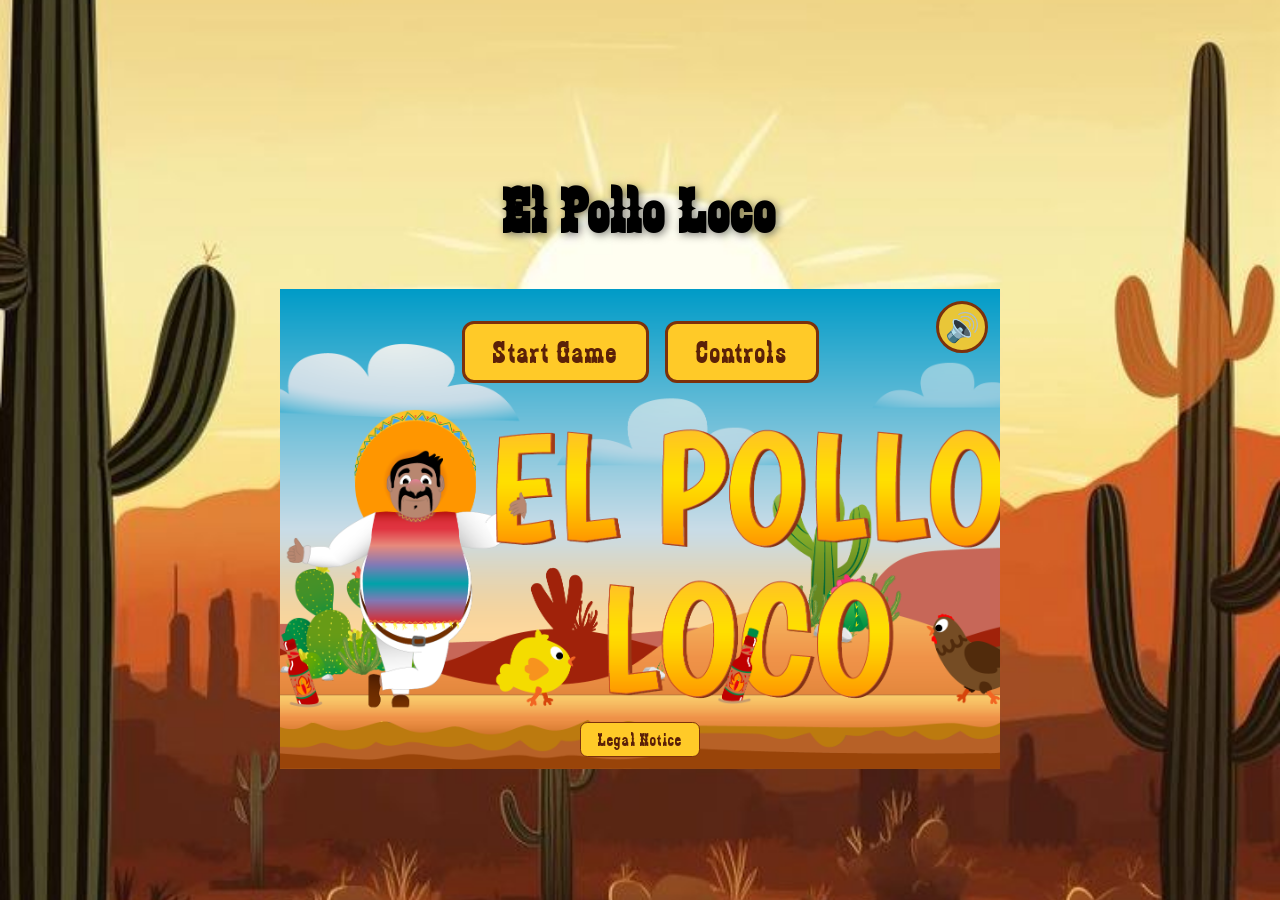
==== index.html @ 5f9768af "feat: finalize responsive layout and game audio" ====
<!DOCTYPE html>
<html lang="en">
<head>
    <meta charset="UTF-8">
    <meta name="viewport" content="width=device-width, initial-scale=1.0">
    <link rel="stylesheet" href="style.css">
    <link rel="stylesheet" href="style-responsive.css">
    <link rel="icon" type="image/png" href="img/6_salsa_bottle/2_salsa_bottle_on_ground.png">
    <title>El Pollo Loco</title>
    <script src="classes/drawable-object.class.js"></script>
    <script src="classes/movable-object.class.js"></script>
    <script src="classes/coin.class.js"></script>
    <script src="classes/bottle.class.js"></script>
    <script src="classes/character.class.js"></script>
    <script src="classes/chicken.class.js"></script>
    <script src="classes/small-chicken.class.js"></script>
    <script src="classes/throwable-object.class.js"></script>
    <script src="classes/cloud.class.js"></script>
    <script src="classes/status-bar.class.js"></script>
    <script src="classes/coin-status-bar.class.js"></script>
    <script src="classes/bottle-status-bar.class.js"></script>
    <script src="classes/endboss-status-bar.class.js"></script>
    <script src="classes/world.class.js"></script>
    <script src="classes/background-object.class.js"></script>
    <script src="classes/keyboard.class.js"></script>
    <script src="classes/audio-manager.class.js"></script>
    <script src="classes/level.class.js"></script>
    <script src="classes/endboss.class.js"></script>
    <script src="levels/level1.js"></script>
    <script src="script.js"></script>

</head>

<body>
    <h1>El Pollo Loco</h1>
    <main class="game-container">
        <canvas id="canvas" width="720" height="480">
            Your browser does not support the canvas element.
        </canvas>
        <button id="mute-button" class="mute-button" type="button"
            onclick="toggleMute()" aria-pressed="false" aria-label="Mute sound"
            title="Mute sound">&#128266;</button>
        <button id="settings-button" class="settings-button hidden" type="button"
            onclick="pauseGame()" aria-label="Pause game" title="Pause game">
            <span></span><span></span><span></span>
        </button>
        <section id="start-screen" class="start-screen">
            <div class="start-actions">
                <button class="game-button" type="button" onclick="startGame()">Start Game</button>
                <button class="game-button" type="button" onclick="showControls()">Controls</button>
            </div>
            <footer class="site-footer">
                <a class="game-button" href="imprint.html">Legal Notice</a>
            </footer>
        </section>
        <section id="end-screen" class="end-screen hidden">
            <img id="result-image" class="result-image" alt="">
            <div class="end-actions">
                <button class="game-button" type="button" onclick="restartGame()">Play Again</button>
                <button class="game-button" type="button" onclick="returnHome()">Home</button>
            </div>
        </section>
        <section id="pause-screen" class="pause-screen hidden" aria-label="Pause menu">
            <h2>Paused</h2>
            <div class="pause-actions">
                <button class="game-button" type="button" onclick="resumeGame()">Resume</button>
                <button class="game-button" type="button" onclick="showControls()">Controls</button>
                <button class="game-button" type="button" onclick="giveUpGame()">Give Up</button>
            </div>
        </section>
        <nav class="touch-controls hidden" aria-label="Touch controls">
            <div class="touch-control-group">
                <button class="touch-button" type="button" data-key="LEFT"
                    aria-label="Move left">&#9664;</button>
                <button class="touch-button" type="button" data-key="RIGHT"
                    aria-label="Move right">&#9654;</button>
            </div>
            <div class="touch-control-group">
                <button class="touch-button touch-button--jump" type="button"
                    data-key="SPACE">Jump</button>
                <button class="touch-button touch-button--throw" type="button"
                    data-key="R" aria-label="Throw bottle"></button>
            </div>
        </nav>
        <section class="orientation-message" role="status">
            <span class="orientation-icon" aria-hidden="true">&#8635;</span>
            <p>Please rotate your device</p>
        </section>
        <dialog id="controls-dialog" class="controls-dialog" onclick="closeControlsOnBackdrop(event)">
            <h2>Controls</h2>
            <p><span>Move</span> Arrow keys or A / D</p>
            <p><span>Jump</span> Space</p>
            <p><span>Throw bottle</span> R</p>
            <button class="game-button" type="button" onclick="closeControls()">Close</button>
        </dialog>
    </main>
</body>
</html>
---- style.css ----
@font-face {
        font-family: 'zabars';
        src: url('fonts/zabars.ttf') format('truetype');
    }

body{
    display: flex;
    justify-content: center;
    flex-direction: column;
    align-items: center;
    min-height: 100vh;
    min-height: 100dvh;
    margin: 0;
    overflow-x: hidden;
    background-image: url(img/5_background/desert-background.jpg);
    background-size: cover;
    background-position: center;
    font-family: 'zabars', Arial, Helvetica, sans-serif;
}

h1{
    font-size: 64px;
    letter-spacing: 3px;
    text-shadow: 2px 2px 8px rgba(0, 0, 0, 0.5);
}

canvas{
    width: 100%;
    height: 100%;
    background-color: black;
    display: block;
}

.game-container {
    position: relative;
    width: 720px;
    max-width: 100%;
    aspect-ratio: 3 / 2;
}

.mute-button {
    position: absolute;
    top: 12px;
    right: 12px;
    z-index: 4;
    width: 52px;
    height: 52px;
    padding: 0;
    border: 3px solid #7b310c;
    border-radius: 50%;
    background-color: rgba(255, 202, 40, 0.9);
    font: 28px Arial, sans-serif;
    cursor: pointer;
}

.mute-button:hover {
    background-color: #ffe082;
    transform: scale(1.04);
}

.settings-button {
    position: absolute;
    top: 72px;
    right: 12px;
    z-index: 4;
    width: 52px;
    height: 52px;
    padding: 10px 0;
    border: 3px solid #7b310c;
    border-radius: 50%;
    background-color: rgba(255, 202, 40, 0.9);
    cursor: pointer;
}

.settings-button span {
    display: block;
    width: 5px;
    height: 5px;
    margin: 3px auto;
    border-radius: 50%;
    background-color: #5b2108;
}

.settings-button:hover {
    background-color: #ffe082;
    transform: scale(1.04);
}

.start-screen {
    position: absolute;
    inset: 0;
    display: flex;
    justify-content: center;
    align-items: flex-start;
    background: url('img/9_intro_outro_screens/start/startscreen_1.png') center / cover;
}

.start-actions {
    display: flex;
    gap: 16px;
}

.end-screen {
    position: absolute;
    inset: 0;
    z-index: 2;
    display: flex;
    flex-direction: column;
    justify-content: center;
    align-items: center;
    background-color: rgba(0, 0, 0, 0.72);
}

.result-image {
    width: min(90%, 560px);
    max-height: 300px;
    object-fit: contain;
}

.end-actions {
    display: flex;
    gap: 16px;
}

.touch-controls {
    position: absolute;
    inset: auto 12px 12px;
    z-index: 1;
    display: none;
    justify-content: space-between;
    pointer-events: none;
}

.pause-screen {
    position: absolute;
    inset: 0;
    z-index: 3;
    display: flex;
    flex-direction: column;
    justify-content: center;
    align-items: center;
    background-color: rgba(0, 0, 0, 0.75);
}

.pause-screen h2 {
    margin: 0;
    color: #ffca28;
    font-size: 58px;
    letter-spacing: 3px;
}

.pause-actions {
    display: flex;
    flex-wrap: wrap;
    justify-content: center;
    gap: 16px;
}

.pause-actions .game-button {
    margin-top: 20px;
}

.touch-controls.hidden {
    display: none;
}

.touch-control-group {
    display: flex;
    gap: 20px;
}

.touch-button {
    width: 70px;
    height: 70px;
    border: 3px solid #7b310c;
    border-radius: 50%;
    background-color: rgba(255, 202, 40, 0.85);
    color: #5b2108;
    font: 28px Arial, sans-serif;
    pointer-events: auto;
    touch-action: none;
    user-select: none;
    -webkit-user-select: none;
    -webkit-touch-callout: none;
}

.touch-button--throw {
    background: rgba(255, 202, 40, 0.85)
        url('img/6_salsa_bottle/2_salsa_bottle_on_ground.png') center / 42px auto no-repeat;
}

.touch-button--jump {
    width: 94px;
    font-family: 'zabars', Arial, sans-serif;
    letter-spacing: 1px;
}

.orientation-message {
    position: absolute;
    inset: 0;
    z-index: 5;
    display: none;
    flex-direction: column;
    justify-content: center;
    align-items: center;
    background-color: #ffe0a3;
    color: #5b2108;
    font-size: 38px;
    letter-spacing: 2px;
    text-align: center;
}

.orientation-message p {
    box-sizing: border-box;
    width: 100%;
    margin: 8px 0;
    padding: 0 24px;
    overflow-wrap: break-word;
    white-space: normal;
}

.orientation-icon {
    font: 72px Arial, sans-serif;
}

.game-button {
    margin-top: 32px;
    padding: 10px 28px;
    border: 3px solid #7b310c;
    border-radius: 12px;
    background-color: #ffca28;
    color: #5b2108;
    font: 32px 'zabars', Arial, sans-serif;
    letter-spacing: 2px;
    cursor: pointer;
}

.game-button:hover {
    background-color: #ffe082;
    transform: scale(1.04);
}

.controls-dialog {
    min-width: 280px;
    padding: 24px 32px;
    border: 4px solid #7b310c;
    border-radius: 16px;
    background-color: #ffe0a3;
    color: #5b2108;
    font: 24px Arial, sans-serif;
}

.controls-dialog::backdrop {
    background-color: rgba(0, 0, 0, 0.7);
}

.controls-dialog h2 {
    margin: 0 0 20px;
    font: 48px 'zabars', Arial, sans-serif;
    text-align: center;
}

.controls-dialog p {
    display: flex;
    justify-content: space-between;
    gap: 32px;
}

.controls-dialog span {
    font-weight: bold;
}

.controls-dialog .game-button {
    display: block;
    margin: 24px auto 0;
}

.hidden {
    display: none;
}

.site-footer {
    position: absolute;
    left: 50%;
    bottom: 12px;
    z-index: 4;
    transform: translateX(-50%);
}

.legal-content a {
    color: #5b2108;
}

.legal-content a:hover {
    color: #a74412;
}

.site-footer .game-button {
    display: inline-block;
    margin: 0;
    padding: 6px 16.8px;
    border-width: 1.8px;
    border-radius: 7.2px;
    font-size: 19.2px;
    letter-spacing: 1.2px;
    text-decoration: none;
}

.legal-page {
    box-sizing: border-box;
    display: block;
    min-height: 100vh;
    min-height: 100dvh;
    padding: 32px 20px;
    overflow: auto;
    font-family: Arial, Helvetica, sans-serif;
}

.legal-content {
    box-sizing: border-box;
    width: min(720px, 100%);
    margin: 0 auto;
    padding: 32px;
    border: 4px solid #7b310c;
    border-radius: 16px;
    background-color: rgba(255, 224, 163, 0.96);
    color: #5b2108;
    font-size: 18px;
    line-height: 1.5;
}

.legal-content h1,
.legal-content h2 {
    font-family: 'zabars', Arial, sans-serif;
    letter-spacing: 2px;
}

.legal-content h1 {
    margin: 20px 0;
    font-size: 56px;
}

.legal-content h2 {
    margin: 28px 0 8px;
    font-size: 32px;
}

.legal-content p {
    margin: 8px 0;
}

.sample-notice {
    padding: 12px 16px;
    border-left: 5px solid #a74412;
    background-color: #fff1d6;
    font-weight: bold;
}

.back-link {
    font-weight: bold;
}
---- style-responsive.css ----
@media only screen and (max-width: 720px) {
    .game-container {
        width: 100%;
    }

    body:not(.legal-page) > h1 {
        display: none;
    }

    .legal-page {
        padding: 16px;
    }

    .legal-content {
        padding: 24px;
    }

    .legal-content h1 {
        font-size: 46px;
    }
}

@media only screen and (max-width: 480px) {
    .start-actions {
        gap: 8px;
    }

    .game-button {
        padding: 8px 18px;
        font-size: 26px;
    }
}

@media (pointer: coarse),
    (max-width: 900px),
    (max-height: 480px) and (orientation: landscape) {
    body:not(.legal-page) {
        width: 100vw;
        height: 100vh;
        height: 100dvh;
        min-height: 0;
        overflow: hidden;
    }

    body:not(.legal-page) > h1 {
        display: none;
    }

    .game-container {
        width: min(100vw, 150vh);
        width: min(100vw, 150dvh);
    }
}

@media (pointer: coarse), (max-width: 900px) {
    .touch-controls {
        display: flex;
    }
}

@media (pointer: coarse) and (orientation: portrait),
    (max-width: 720px) and (orientation: portrait) {
    .orientation-message {
        position: fixed;
        display: flex;
        font-size: clamp(28px, 9vw, 38px);
    }
}
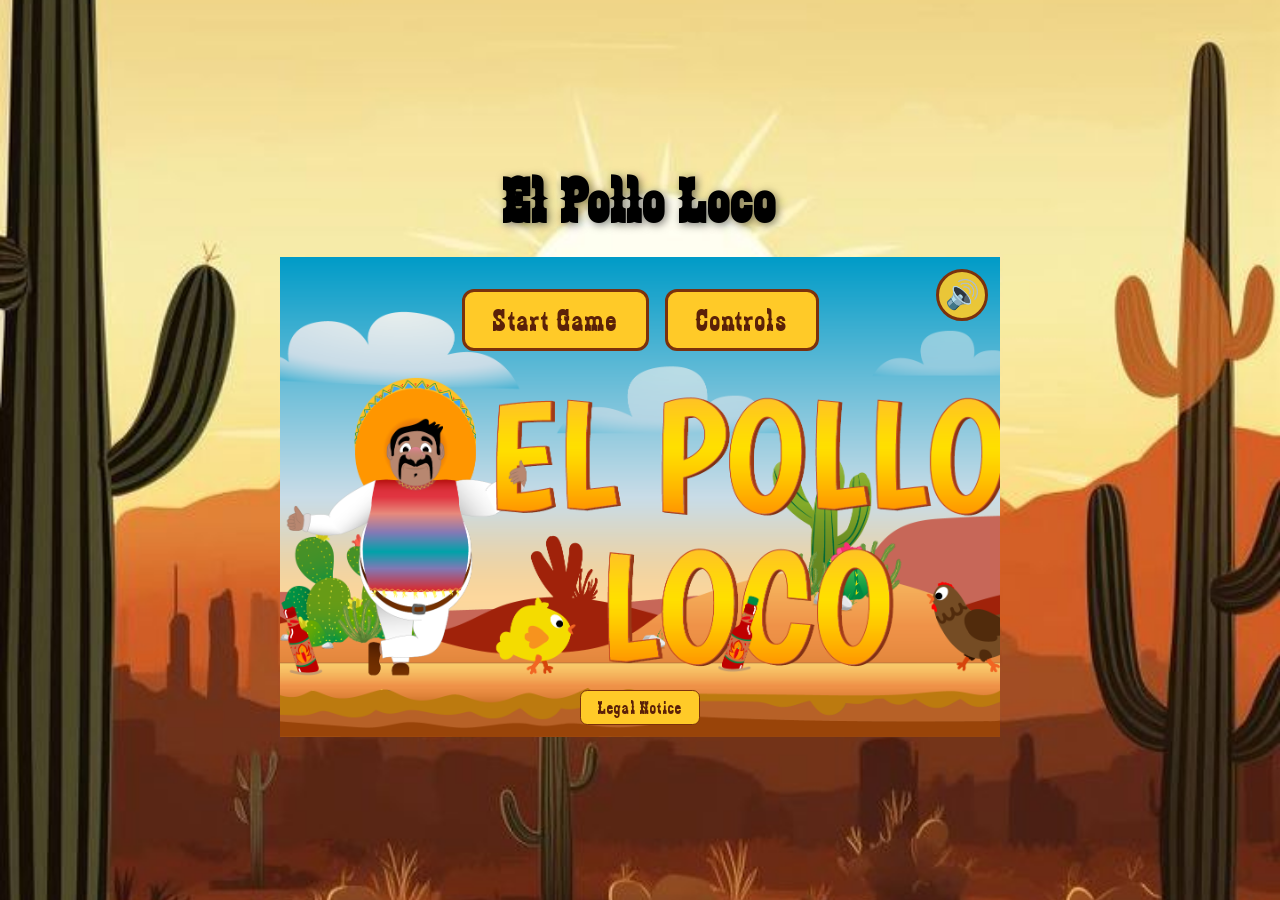
==== commit 47df51d8: "fix: improve responsiveness, dialogs, gameplay layering and JSDoc" ====
--- a/index.html
+++ b/index.html
@@ -1,7 +1,8 @@
 <!DOCTYPE html>
-<html lang="en">
+<html lang="en" translate="no" class="notranslate">
 <head>
     <meta charset="UTF-8">
+    <meta name="google" content="notranslate">
     <meta name="viewport" content="width=device-width, initial-scale=1.0">
     <link rel="stylesheet" href="style.css">
     <link rel="stylesheet" href="style-responsive.css">
@@ -50,7 +51,7 @@
                 <button class="game-button" type="button" onclick="showControls()">Controls</button>
             </div>
             <footer class="site-footer">
-                <a class="game-button" href="imprint.html">Legal Notice</a>
+                <button class="game-button" type="button" onclick="showLegalNotice()">Legal Notice</button>
             </footer>
         </section>
         <section id="end-screen" class="end-screen hidden">
@@ -88,10 +89,43 @@
         </section>
         <dialog id="controls-dialog" class="controls-dialog" onclick="closeControlsOnBackdrop(event)">
             <h2>Controls</h2>
-            <p><span>Move</span> Arrow keys or A / D</p>
-            <p><span>Jump</span> Space</p>
-            <p><span>Throw bottle</span> R</p>
+            <div class="desktop-control-info">
+                <p><span>Move</span> Arrow keys or A / D</p>
+                <p><span>Jump</span> Space</p>
+                <p><span>Throw bottle</span> R</p>
+            </div>
+            <div class="mobile-control-info" aria-label="Touch controls">
+                <p><span class="control-preview" aria-hidden="true">&#9664; &#9654;</span>Move</p>
+                <p><span class="control-preview control-preview--text" aria-hidden="true">Jump</span>Jump</p>
+                <p><span class="control-preview control-preview--bottle" aria-hidden="true"></span>Throw bottle</p>
+            </div>
             <button class="game-button" type="button" onclick="closeControls()">Close</button>
+        </dialog>
+        <dialog id="legal-dialog" class="legal-dialog" aria-labelledby="legal-dialog-title"
+            onclick="closeLegalNoticeOnBackdrop(event)">
+            <div class="legal-dialog-content">
+                <h2 id="legal-dialog-title">Legal Notice</h2>
+                <section>
+                    <h3>Provider information</h3>
+                    <address>
+                        Christian Mulugeta<br>
+                        Hertenstrasse 17B<br>
+                        8353 Elgg<br>
+                        Schweiz<br>
+                    </address>
+                </section>
+                <section>
+                    <h3>Contact</h3>
+                    <p>
+                        Email: <a href="mailto:christian.tatek@yahoo.com">christian.tatek@yahoo.com</a>
+                    </p>
+                </section>
+                <section>
+                    <h3>Project information</h3>
+                    <p>El Pollo Loco is a non-commercial educational project created as part of a programming course.</p>
+                </section>
+                <button class="game-button" type="button" onclick="closeLegalNotice()">Close</button>
+            </div>
         </dialog>
     </main>
 </body>
--- a/style.css
+++ b/style.css
@@ -18,7 +18,17 @@
     font-family: 'zabars', Arial, Helvetica, sans-serif;
 }
 
+body:not(.legal-page) {
+    box-sizing: border-box;
+    width: 100%;
+    height: 100vh;
+    height: 100dvh;
+    min-height: 0;
+    overflow: hidden;
+}
+
 h1{
+    margin: 0 0 20px;
     font-size: 64px;
     letter-spacing: 3px;
     text-shadow: 2px 2px 8px rgba(0, 0, 0, 0.5);
@@ -33,8 +43,10 @@
 
 .game-container {
     position: relative;
-    width: 720px;
-    max-width: 100%;
+    width: min(720px, 100vw, calc((100dvh - 120px) * 1.5));
+    max-width: 100vw;
+    max-height: 100dvh;
+    flex: 0 0 auto;
     aspect-ratio: 3 / 2;
 }
 
@@ -241,8 +253,11 @@
 }
 
 .controls-dialog {
+    box-sizing: border-box;
+    width: min(440px, calc(100% - 32px));
     min-width: 280px;
-    padding: 24px 32px;
+    padding: 20px 28px;
+    overflow: hidden;
     border: 4px solid #7b310c;
     border-radius: 16px;
     background-color: #ffe0a3;
@@ -255,8 +270,8 @@
 }
 
 .controls-dialog h2 {
-    margin: 0 0 20px;
-    font: 48px 'zabars', Arial, sans-serif;
+    margin: 0 0 12px;
+    font: 44px 'zabars', Arial, sans-serif;
     text-align: center;
 }
 
@@ -264,6 +279,7 @@
     display: flex;
     justify-content: space-between;
     gap: 32px;
+    margin: 8px 0;
 }
 
 .controls-dialog span {
@@ -272,7 +288,98 @@
 
 .controls-dialog .game-button {
     display: block;
-    margin: 24px auto 0;
+    margin: 16px auto 0;
+}
+
+.mobile-control-info {
+    display: none;
+}
+
+.mobile-control-info p {
+    align-items: center;
+}
+
+.control-preview {
+    box-sizing: border-box;
+    display: inline-flex;
+    align-items: center;
+    justify-content: center;
+    min-width: 88px;
+    min-height: 44px;
+    padding: 6px 10px;
+    border: 3px solid #5b2108;
+    border-radius: 50%;
+    background-color: rgba(255, 202, 40, 0.86);
+    font-size: 20px;
+    line-height: 1;
+}
+
+.control-preview--text {
+    font: 20px 'zabars', Arial, sans-serif;
+    letter-spacing: 1px;
+}
+
+.control-preview--bottle {
+    background-image: url('img/6_salsa_bottle/1_salsa_bottle_on_ground.png');
+    background-position: center;
+    background-repeat: no-repeat;
+    background-size: 22px auto;
+}
+
+.legal-dialog {
+    box-sizing: border-box;
+    width: min(640px, calc(100% - 32px));
+    padding: 0;
+    overflow: hidden;
+    border: 4px solid #7b310c;
+    border-radius: 16px;
+    background-color: #ffe0a3;
+    color: #5b2108;
+    font: 18px/1.5 Arial, sans-serif;
+}
+
+.legal-dialog::backdrop {
+    background-color: rgba(0, 0, 0, 0.7);
+}
+
+.legal-dialog-content {
+    box-sizing: border-box;
+    padding: 20px 28px;
+}
+
+.legal-dialog h2,
+.legal-dialog h3 {
+    font-family: 'zabars', Arial, sans-serif;
+    letter-spacing: 2px;
+}
+
+.legal-dialog h2 {
+    margin: 0 0 12px;
+    font-size: 44px;
+    text-align: center;
+}
+
+.legal-dialog h3 {
+    margin: 12px 0 2px;
+    font-size: 28px;
+}
+
+.legal-dialog p {
+    margin: 2px 0;
+}
+
+.legal-dialog a {
+    color: #5b2108;
+    overflow-wrap: anywhere;
+}
+
+.legal-dialog a:hover {
+    color: #a74412;
+}
+
+.legal-dialog .game-button {
+    display: block;
+    margin: 16px auto 0;
 }
 
 .hidden {
@@ -296,7 +403,6 @@
 }
 
 .site-footer .game-button {
-    display: inline-block;
     margin: 0;
     padding: 6px 16.8px;
     border-width: 1.8px;
@@ -349,13 +455,6 @@
     margin: 8px 0;
 }
 
-.sample-notice {
-    padding: 12px 16px;
-    border-left: 5px solid #a74412;
-    background-color: #fff1d6;
-    font-weight: bold;
-}
-
 .back-link {
     font-weight: bold;
 }
--- a/style-responsive.css
+++ b/style-responsive.css
@@ -1,6 +1,6 @@
 @media only screen and (max-width: 720px) {
     .game-container {
-        width: 100%;
+        width: min(100vw, 150dvh);
     }
 
     body:not(.legal-page) > h1 {
@@ -16,11 +16,55 @@
     }
 
     .legal-content h1 {
-        font-size: 46px;
+        font-size: clamp(38px, 12vw, 46px);
+    }
+
+    .legal-content h2 {
+        font-size: clamp(27px, 8vw, 32px);
+    }
+
+    .legal-content a {
+        overflow-wrap: anywhere;
+    }
+}
+
+@media only screen and (max-height: 700px) {
+    body:not(.legal-page) > h1 {
+        display: none;
+    }
+
+    .game-container {
+        width: min(720px, 100vw, 150dvh);
     }
 }
 
 @media only screen and (max-width: 480px) {
+    .legal-page {
+        padding: 10px;
+    }
+
+    .legal-content {
+        padding: 20px 16px;
+        border-width: 3px;
+        border-radius: 12px;
+        font-size: 16px;
+    }
+
+    .legal-content h1 {
+        margin: 16px 0;
+        line-height: 1;
+    }
+
+    .legal-content h2 {
+        margin-top: 24px;
+        line-height: 1.1;
+    }
+
+    .back-link {
+        display: inline-block;
+        padding: 6px 0;
+    }
+
     .start-actions {
         gap: 8px;
     }
@@ -28,6 +72,122 @@
     .game-button {
         padding: 8px 18px;
         font-size: 26px;
+    }
+
+    .legal-dialog {
+        width: calc(100% - 20px);
+        border-width: 3px;
+        border-radius: 12px;
+        font-size: 16px;
+    }
+
+    .legal-dialog-content {
+        padding: 14px 16px;
+    }
+
+    .legal-dialog h2 {
+        margin-bottom: 6px;
+        font-size: 38px;
+    }
+
+    .legal-dialog h3 {
+        margin-top: 8px;
+        font-size: 26px;
+    }
+
+    .legal-dialog .game-button {
+        margin-top: 10px;
+    }
+}
+
+@media only screen and (max-height: 500px) {
+    .legal-dialog {
+        width: min(760px, calc(100% - 16px));
+        font-size: 16px;
+        line-height: 1.25;
+    }
+
+    .legal-dialog-content {
+        display: grid;
+        grid-template-columns: repeat(3, minmax(0, 1fr));
+        align-items: start;
+        gap: 4px 16px;
+        padding: 8px 14px;
+    }
+
+    .legal-dialog h2 {
+        grid-column: 1 / -1;
+        margin: 0;
+        font-size: 34px;
+        line-height: 1;
+    }
+
+    .legal-dialog h3 {
+        margin: 2px 0;
+        font-size: 24px;
+        line-height: 1;
+    }
+
+    .legal-dialog section {
+        min-width: 0;
+    }
+
+    .legal-dialog .game-button {
+        grid-column: 1 / -1;
+        margin: 2px auto 0;
+        padding: 5px 16px;
+        font-size: 22px;
+    }
+}
+
+@media only screen and (orientation: landscape) and (max-width: 900px) and (max-height: 500px) {
+    .legal-page {
+        height: 100vh;
+        height: 100dvh;
+        min-height: 0;
+        padding: 8px;
+        overflow: hidden;
+    }
+
+    .legal-content {
+        display: grid;
+        grid-template-columns: repeat(3, minmax(0, 1fr));
+        gap: 4px 18px;
+        width: 100%;
+        height: 100%;
+        padding: 10px 16px;
+        border-width: 3px;
+        border-radius: 12px;
+        font-size: 16px;
+        line-height: 1.25;
+    }
+
+    .legal-content .back-link {
+        grid-column: 1;
+        align-self: center;
+        padding: 4px 0;
+    }
+
+    .legal-content h1 {
+        grid-column: 2 / 4;
+        align-self: center;
+        margin: 0;
+        font-size: clamp(28px, 9vh, 40px);
+        line-height: 1;
+    }
+
+    .legal-content section {
+        min-width: 0;
+    }
+
+    .legal-content h2 {
+        margin: 4px 0;
+        font-size: clamp(21px, 6vh, 28px);
+        line-height: 1;
+    }
+
+    .legal-content p {
+        margin: 2px 0;
     }
 }
 
@@ -47,14 +207,87 @@
     }
 
     .game-container {
-        width: min(100vw, 150vh);
-        width: min(100vw, 150dvh);
+        width: min(720px, 100vw, 150vh);
+        width: min(720px, 100vw, 150dvh);
     }
 }
 
 @media (pointer: coarse), (max-width: 900px) {
     .touch-controls {
         display: flex;
+    }
+
+    .desktop-control-info {
+        display: none;
+    }
+
+    .mobile-control-info {
+        display: block;
+    }
+
+    .controls-dialog {
+        width: min(420px, calc(100% - 20px));
+        min-width: 0;
+        padding: 14px 18px;
+        border-width: 3px;
+        font-size: 18px;
+    }
+
+    .controls-dialog h2 {
+        margin-bottom: 6px;
+        font-size: 38px;
+    }
+
+    .controls-dialog p {
+        margin: 5px 0;
+    }
+
+    .controls-dialog .game-button {
+        margin-top: 8px;
+    }
+}
+
+@media only screen and (max-width: 900px) and (max-height: 420px),
+    (pointer: coarse) and (max-height: 420px) {
+    .controls-dialog {
+        width: min(620px, calc(100% - 16px));
+        padding: 8px 14px;
+        font-size: 16px;
+    }
+
+    .controls-dialog h2 {
+        margin: 0;
+        font-size: 32px;
+        line-height: 1;
+    }
+
+    .mobile-control-info {
+        display: flex;
+        justify-content: center;
+        gap: 18px;
+    }
+
+    .mobile-control-info p {
+        flex-direction: column;
+        gap: 2px;
+        margin: 2px 0;
+    }
+
+    .control-preview {
+        min-width: 76px;
+        min-height: 38px;
+        padding: 4px 8px;
+        font-size: 18px;
+    }
+
+    .control-preview--text {
+        font-size: 18px;
+    }
+
+    .controls-dialog .game-button {
+        margin-top: 2px;
+        padding: 5px 16px;
+        font-size: 22px;
     }
 }
 
